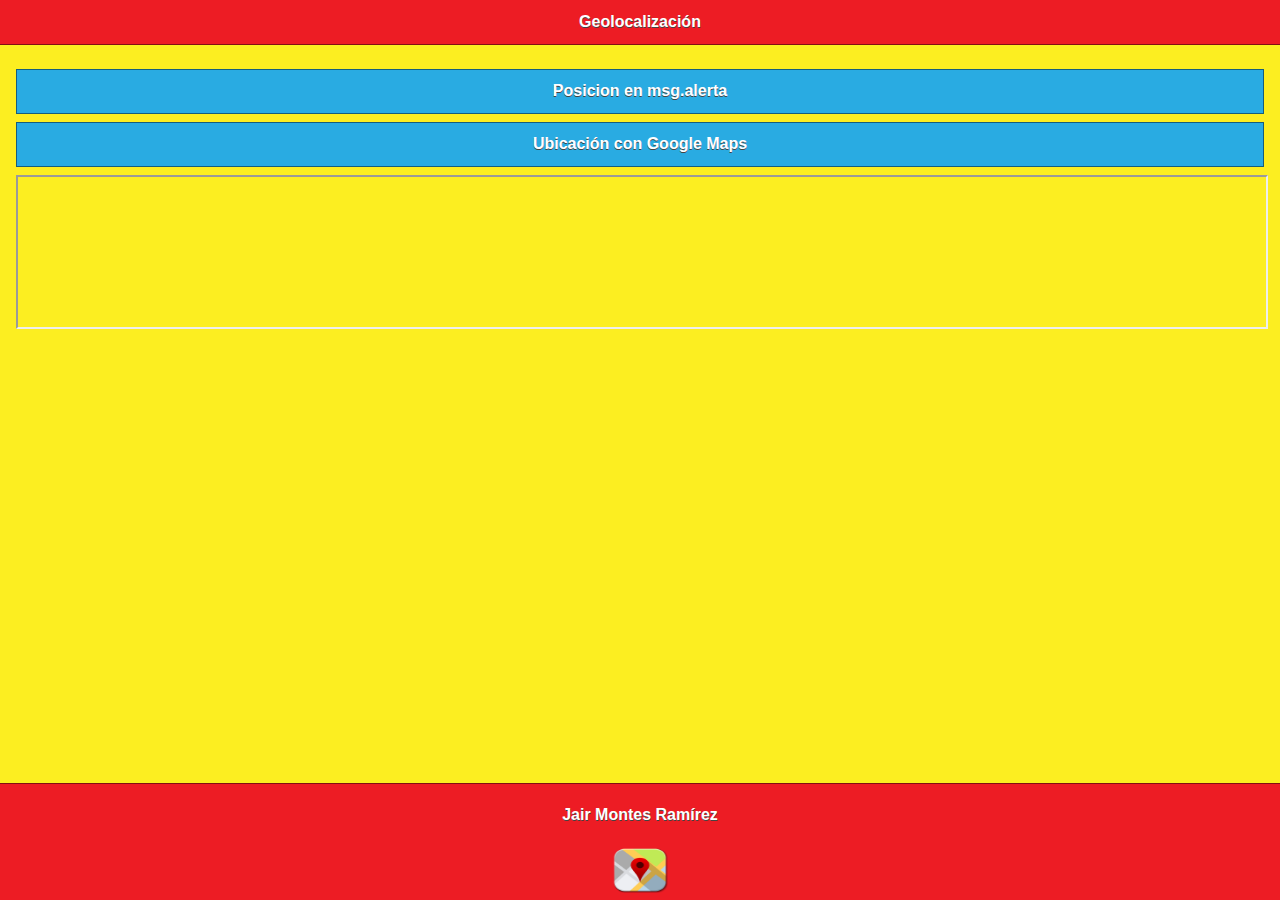
==== index.html @ 682c753b "1" ====
<!DOCTYPE html> 
<html>
<head>
<meta charset="utf-8">
<title>App8 Geolocalizar</title>

<!--grupo CSS-->
<link rel="stylesheet"href="css/tema-app9.min.css"/>
 <link rel="stylesheet"href="css/jquery.mobile.icons-1.4.5.min.css"/>
 <link rel="stylesheet"href="css/jquery.mobile.structure-1.4.5.min.css"/>
 
 <!--grupo JavaScript-->
 <script src="js/jquery-1.11.2.min.js"></script>
 <script src="js/jquery.mobile-1.4.5.min.js"></script>
 <script src="js/acciones.js" type="text/javascript"></script>
 <script src="phonegap.js"></script>
 
 </head>
 <body>
 <!--Principal-->
 <div data-role="page" id="Principal">
  <div data-role="header" data-position="fixed" data-tap-toggle="false">
   <h1>Geolocalización</h1>
  </div>
  
  <div data-role="main" class="ui-content">
  <div class="ui-btn" id="posicion">Posicion en msg.alerta</div>
        <a href="index4.html" target="aqui" class="ui-btn"> Ubicación con Google Maps
        </a>
       
       <div>
       <iframe name="aqui" width="100%" height="100%"></iframe>
       </div>
       </div>
  
  <div data-role="footer" align="center" data-theme="a" data-position="fixed">
       <div>
        <h4>Jair Montes Ramírez</h4>
        <img src="res/android/mdpi.png" width="56" height="46">
       </div>
      </div>
</body>
</html>
---- css/tema-app9.min.css ----
/*!
* jQuery Mobile 1.4.5
* Git HEAD hash: 68e55e78b292634d3991c795f06f5e37a512decc <> Date: Fri Oct 31 2014 17:33:30 UTC
* http://jquerymobile.com
*
* Copyright 2010, 2014 jQuery Foundation, Inc. and othercontributors
* Released under the MIT license.
* http://jquery.org/license
*
*/


/* Globals */
/* Font
-----------------------------------------------------------------------------------------------------------*/
html {
	font-size: 100%;
}
body,
input,
select,
textarea,
button,
.ui-btn {
	font-size: 1em;
	line-height: 1.3;
	 font-family: sans-serif /*{global-font-family}*/;
}
legend,
.ui-input-text input,
.ui-input-search input {
	color: inherit;
	text-shadow: inherit;
}
/* Form labels (overrides font-weight bold in bars, and mini font-size) */
.ui-mobile label,
div.ui-controlgroup-label {
	font-weight: normal;
	font-size: 16px;
}
/* Separators
-----------------------------------------------------------------------------------------------------------*/
/* Field contain separator (< 28em) */
.ui-field-contain {
	border-bottom-color: #828282;
	border-bottom-color: rgba(0,0,0,.15);
	border-bottom-width: 1px;
	border-bottom-style: solid;
}
/* Table opt-in classes: strokes between each row, and alternating row stripes */
/* Classes table-stroke and table-stripe are deprecated in 1.4. */
.table-stroke thead th,
.table-stripe thead th,
.table-stripe tbody tr:last-child {
	border-bottom: 1px solid #d6d6d6; /* non-RGBA fallback */
	border-bottom: 1px solid rgba(0,0,0,.1);
}
.table-stroke tbody th,
.table-stroke tbody td {
	border-bottom: 1px solid #e6e6e6; /* non-RGBA fallback  */
	border-bottom: 1px solid rgba(0,0,0,.05);
}
.table-stripe.table-stroke tbody tr:last-child th,
.table-stripe.table-stroke tbody tr:last-child td {
	border-bottom: 0;
}
.table-stripe tbody tr:nth-child(odd) td,
.table-stripe tbody tr:nth-child(odd) th {
	background-color: #eeeeee; /* non-RGBA fallback  */
	background-color: rgba(0,0,0,.04);
}
/* Buttons
-----------------------------------------------------------------------------------------------------------*/
.ui-btn,
label.ui-btn {
	font-weight: bold;
	border-width: 1px;
	border-style: solid;
}
.ui-btn {
	text-decoration: none !important;
}
.ui-btn-active {
	cursor: pointer;
}
/* Corner rounding
-----------------------------------------------------------------------------------------------------------*/
/* Class ui-btn-corner-all deprecated in 1.4 */
.ui-corner-all {
	-webkit-border-radius: .6em /*{global-radii-blocks}*/;
	border-radius: .6em /*{global-radii-blocks}*/;
}
/* Buttons */
.ui-btn-corner-all,
.ui-btn.ui-corner-all,
/* Slider track */
.ui-slider-track.ui-corner-all,
/* Flipswitch */
.ui-flipswitch.ui-corner-all,
/* Count bubble */
.ui-li-count {
	-webkit-border-radius: .3125em /*{global-radii-buttons}*/;
	border-radius: .3125em /*{global-radii-buttons}*/;
}
/* Icon-only buttons */
.ui-btn-icon-notext.ui-btn-corner-all,
.ui-btn-icon-notext.ui-corner-all {
	-webkit-border-radius: 1em;
	border-radius: 1em;
}
/* Radius clip workaround for cleaning up corner trapping */
.ui-btn-corner-all,
.ui-corner-all {
	-webkit-background-clip: padding;
	background-clip: padding-box;
}
/* Popup arrow */
.ui-popup.ui-corner-all > .ui-popup-arrow-guide {
	left: .6em /*{global-radii-blocks}*/;
	right: .6em /*{global-radii-blocks}*/;
	top: .6em /*{global-radii-blocks}*/;
	bottom: .6em /*{global-radii-blocks}*/;
}
/* Shadow
-----------------------------------------------------------------------------------------------------------*/
.ui-shadow {
	-webkit-box-shadow: 0 1px 3px /*{global-box-shadow-size}*/ rgba(0,0,0,.2) /*{global-box-shadow-color}*/;
	-moz-box-shadow: 0 1px 3px /*{global-box-shadow-size}*/ rgba(0,0,0,.2) /*{global-box-shadow-color}*/;
	box-shadow: 0 1px 3px /*{global-box-shadow-size}*/ rgba(0,0,0,.2) /*{global-box-shadow-color}*/;
}
.ui-shadow-inset {
	-webkit-box-shadow: inset 0 1px 3px /*{global-box-shadow-size}*/ rgba(0,0,0,.2) /*{global-box-shadow-color}*/;
	-moz-box-shadow: inset 0 1px 3px /*{global-box-shadow-size}*/ rgba(0,0,0,.2) /*{global-box-shadow-color}*/;
	box-shadow: inset 0 1px 3px /*{global-box-shadow-size}*/ rgba(0,0,0,.2) /*{global-box-shadow-color}*/;
}
.ui-overlay-shadow {
	-webkit-box-shadow: 0 0 12px 		rgba(0,0,0,.6);
	-moz-box-shadow: 0 0 12px 			rgba(0,0,0,.6);
	box-shadow: 0 0 12px 				rgba(0,0,0,.6);
}
/* Icons
-----------------------------------------------------------------------------------------------------------*/
.ui-btn-icon-left:after,
.ui-btn-icon-right:after,
.ui-btn-icon-top:after,
.ui-btn-icon-bottom:after,
.ui-btn-icon-notext:after {
	background-color: #666666 /*{global-icon-color}*/;
	background-color: rgba(0,0,0,.15) /*{global-icon-disc}*/;
	background-position: center center;
	background-repeat: no-repeat;
	-webkit-border-radius: 1em;
	border-radius: 1em;
}
/* Alt icons */
.ui-alt-icon.ui-btn:after,
.ui-alt-icon .ui-btn:after,
html .ui-alt-icon.ui-checkbox-off:after,
html .ui-alt-icon.ui-radio-off:after,
html .ui-alt-icon .ui-checkbox-off:after,
html .ui-alt-icon .ui-radio-off:after {
	background-color: #666666 /*{global-icon-color}*/;
	background-color: rgba(0,0,0,.15) /*{global-icon-disc}*/;
}
/* No disc */
.ui-nodisc-icon.ui-btn:after,
.ui-nodisc-icon .ui-btn:after {
	background-color: transparent;
}
/* Icon shadow */
.ui-shadow-icon.ui-btn:after,
.ui-shadow-icon .ui-btn:after {
	-webkit-box-shadow: 0 1px 0 rgba(255,255,255,.3) /*{global-icon-shadow}*/;
	-moz-box-shadow: 0 1px 0 rgba(255,255,255,.3) /*{global-icon-shadow}*/;
	box-shadow: 0 1px 0 rgba(255,255,255,.3) /*{global-icon-shadow}*/;
}
/* Checkbox and radio */
.ui-btn.ui-checkbox-off:after,
.ui-btn.ui-checkbox-on:after,
.ui-btn.ui-radio-off:after,
.ui-btn.ui-radio-on:after {
	display: block;
	width: 18px;
	height: 18px;
	margin: -9px 2px 0 2px;
}
.ui-checkbox-off:after,
.ui-btn.ui-radio-off:after {
	filter: Alpha(Opacity=30);
	opacity: .3;
}
.ui-btn.ui-checkbox-off:after,
.ui-btn.ui-checkbox-on:after {
	-webkit-border-radius: .1875em;
	border-radius: .1875em;
}
.ui-btn.ui-checkbox-off:after {
	background-color: #666;
	background-color: rgba(0,0,0,.3);
}
.ui-radio .ui-btn.ui-radio-on:after {
	background-image: none;
	background-color: #fff;
	width: 8px;
	height: 8px;
	border-width: 5px;
	border-style: solid; 
}
.ui-alt-icon.ui-btn.ui-radio-on:after,
.ui-alt-icon .ui-btn.ui-radio-on:after {
	background-color: #000;
}
/* Loader */
.ui-icon-loading {
	background: url("images/ajax-loader.gif");
	background-size: 2.875em 2.875em;
}.ui-bar-a,.ui-page-theme-a .ui-bar-inherit,html .ui-bar-a .ui-bar-inherit,html .ui-body-a .ui-bar-inherit,html body .ui-group-theme-a .ui-bar-inherit{background-color:#ed1c24 ;border-color:#820f13 ;color:#ffffff ;text-shadow:0  1px  0  #444444 ;font-weight:bold;}.ui-bar-a{border-width:1px;border-style:solid;}.ui-overlay-a,.ui-page-theme-a,.ui-page-theme-a .ui-panel-wrapper{background-color:#fcee21 ;border-color:#fcee21 ;color:#000000 ;text-shadow:0  1px  0  #eeeeee ;}.ui-body-a,.ui-page-theme-a .ui-body-inherit,html .ui-bar-a .ui-body-inherit,html .ui-body-a .ui-body-inherit,html body .ui-group-theme-a .ui-body-inherit,html .ui-panel-page-container-a{background-color:#8cc63f ;border-color:#4d6c22 ;color:#ffffff ;text-shadow:0  1px  0  #444444 ;}.ui-body-a{border-width:1px;border-style:solid;}.ui-page-theme-a a,html .ui-bar-a a,html .ui-body-a a,html body .ui-group-theme-a a{color:#3388cc ;font-weight:bold;}.ui-page-theme-a a:visited,html .ui-bar-a a:visited,html .ui-body-a a:visited,html body .ui-group-theme-a a:visited{   color:#3388cc ;}.ui-page-theme-a a:hover,html .ui-bar-a a:hover,html .ui-body-a a:hover,html body .ui-group-theme-a a:hover{color:#005599 ;}.ui-page-theme-a a:active,html .ui-bar-a a:active,html .ui-body-a a:active,html body .ui-group-theme-a a:active{color:#005599 ;}.ui-page-theme-a .ui-btn,html .ui-bar-a .ui-btn,html .ui-body-a .ui-btn,html body .ui-group-theme-a .ui-btn,html head + body .ui-btn.ui-btn-a,.ui-page-theme-a .ui-btn:visited,html .ui-bar-a .ui-btn:visited,html .ui-body-a .ui-btn:visited,html body .ui-group-theme-a .ui-btn:visited,html head + body .ui-btn.ui-btn-a:visited{background-color:#29abe2 ;border-color:#165e7c ;color:#ffffff ;text-shadow:0  1px  0  #444444 ;}.ui-page-theme-a .ui-btn:hover,html .ui-bar-a .ui-btn:hover,html .ui-body-a .ui-btn:hover,html body .ui-group-theme-a .ui-btn:hover,html head + body .ui-btn.ui-btn-a:hover{background-color:#2fc4FF ;border-color:#196b8c ;color:#ffffff ;text-shadow:0  1px  0  #444444 ;}.ui-page-theme-a .ui-btn:active,html .ui-bar-a .ui-btn:active,html .ui-body-a .ui-btn:active,html body .ui-group-theme-a .ui-btn:active,html head + body .ui-btn.ui-btn-a:active{background-color:#2fc4FF ;border-color:#196b8c ;color:#000000 ;text-shadow:0  1px  0  #eeeeee ;}.ui-page-theme-a .ui-btn.ui-btn-active,html .ui-bar-a .ui-btn.ui-btn-active,html .ui-body-a .ui-btn.ui-btn-active,html body .ui-group-theme-a .ui-btn.ui-btn-active,html head + body .ui-btn.ui-btn-a.ui-btn-active,.ui-page-theme-a .ui-checkbox-on:after,html .ui-bar-a .ui-checkbox-on:after,html .ui-body-a .ui-checkbox-on:after,html body .ui-group-theme-a .ui-checkbox-on:after,.ui-btn.ui-checkbox-on.ui-btn-a:after,.ui-page-theme-a .ui-flipswitch-active,html .ui-bar-a .ui-flipswitch-active,html .ui-body-a .ui-flipswitch-active,html body .ui-group-theme-a .ui-flipswitch-active,html body .ui-flipswitch.ui-bar-a.ui-flipswitch-active,.ui-page-theme-a .ui-slider-track .ui-btn-active,html .ui-bar-a .ui-slider-track .ui-btn-active,html .ui-body-a .ui-slider-track .ui-btn-active,html body .ui-group-theme-a .ui-slider-track .ui-btn-active,html body div.ui-slider-track.ui-body-a .ui-btn-active{background-color:#3388cc ;border-color:#3388cc ;color:#ffffff ;text-shadow:0  1px  0  #005599 ;}.ui-page-theme-a .ui-radio-on:after,html .ui-bar-a .ui-radio-on:after,html .ui-body-a .ui-radio-on:after,html body .ui-group-theme-a .ui-radio-on:after,.ui-btn.ui-radio-on.ui-btn-a:after{border-color:#3388cc ;}.ui-page-theme-a .ui-btn:focus,html .ui-bar-a .ui-btn:focus,html .ui-body-a .ui-btn:focus,html body .ui-group-theme-a .ui-btn:focus,html head + body .ui-btn.ui-btn-a:focus,.ui-page-theme-a .ui-focus,html .ui-bar-a .ui-focus,html .ui-body-a .ui-focus,html body .ui-group-theme-a .ui-focus,html head + body .ui-btn-a.ui-focus,html head + body .ui-body-a.ui-focus{-webkit-box-shadow:0 0 12px #3388cc ;-moz-box-shadow:0 0 12px #3388cc ;box-shadow:0 0 12px #3388cc ;}.ui-bar-b,.ui-page-theme-b .ui-bar-inherit,html .ui-bar-b .ui-bar-inherit,html .ui-body-b .ui-bar-inherit,html body .ui-group-theme-b .ui-bar-inherit{background-color:#e9e9e9 ;border-color:#dddddd ;color:#333333 ;text-shadow:0  1px  0  #eeeeee ;font-weight:bold;}.ui-bar-b{border-width:1px;border-style:solid;}.ui-overlay-b,.ui-page-theme-b,.ui-page-theme-b .ui-panel-wrapper{background-color:#f9f9f9 ;border-color:#bbbbbb ;color:#333333 ;text-shadow:0  1px  0  #f3f3f3 ;}.ui-body-b,.ui-page-theme-b .ui-body-inherit,html .ui-bar-b .ui-body-inherit,html .ui-body-b .ui-body-inherit,html body .ui-group-theme-b .ui-body-inherit,html .ui-panel-page-container-b{background-color:#ffffff ;border-color:#dddddd ;color:#333333 ;text-shadow:0  1px  0  #f3f3f3 ;}.ui-body-b{border-width:1px;border-style:solid;}.ui-page-theme-b a,html .ui-bar-b a,html .ui-body-b a,html body .ui-group-theme-b a{color:#3388cc ;font-weight:bold;}.ui-page-theme-b a:visited,html .ui-bar-b a:visited,html .ui-body-b a:visited,html body .ui-group-theme-b a:visited{   color:#3388cc ;}.ui-page-theme-b a:hover,html .ui-bar-b a:hover,html .ui-body-b a:hover,html body .ui-group-theme-b a:hover{color:#005599 ;}.ui-page-theme-b a:active,html .ui-bar-b a:active,html .ui-body-b a:active,html body .ui-group-theme-b a:active{color:#005599 ;}.ui-page-theme-b .ui-btn,html .ui-bar-b .ui-btn,html .ui-body-b .ui-btn,html body .ui-group-theme-b .ui-btn,html head + body .ui-btn.ui-btn-b,.ui-page-theme-b .ui-btn:visited,html .ui-bar-b .ui-btn:visited,html .ui-body-b .ui-btn:visited,html body .ui-group-theme-b .ui-btn:visited,html head + body .ui-btn.ui-btn-b:visited{background-color:#f6f6f6 ;border-color:#dddddd ;color:#333333 ;text-shadow:0  1px  0  #f3f3f3 ;}.ui-page-theme-b .ui-btn:hover,html .ui-bar-b .ui-btn:hover,html .ui-body-b .ui-btn:hover,html body .ui-group-theme-b .ui-btn:hover,html head + body .ui-btn.ui-btn-b:hover{background-color:#ededed ;border-color:#dddddd ;color:#333333 ;text-shadow:0  1px  0  #f3f3f3 ;}.ui-page-theme-b .ui-btn:active,html .ui-bar-b .ui-btn:active,html .ui-body-b .ui-btn:active,html body .ui-group-theme-b .ui-btn:active,html head + body .ui-btn.ui-btn-b:active{background-color:#e8e8e8 ;border-color:#dddddd ;color:#333333 ;text-shadow:0  1px  0  #f3f3f3 ;}.ui-page-theme-b .ui-btn.ui-btn-active,html .ui-bar-b .ui-btn.ui-btn-active,html .ui-body-b .ui-btn.ui-btn-active,html body .ui-group-theme-b .ui-btn.ui-btn-active,html head + body .ui-btn.ui-btn-b.ui-btn-active,.ui-page-theme-b .ui-checkbox-on:after,html .ui-bar-b .ui-checkbox-on:after,html .ui-body-b .ui-checkbox-on:after,html body .ui-group-theme-b .ui-checkbox-on:after,.ui-btn.ui-checkbox-on.ui-btn-b:after,.ui-page-theme-b .ui-flipswitch-active,html .ui-bar-b .ui-flipswitch-active,html .ui-body-b .ui-flipswitch-active,html body .ui-group-theme-b .ui-flipswitch-active,html body .ui-flipswitch.ui-bar-b.ui-flipswitch-active,.ui-page-theme-b .ui-slider-track .ui-btn-active,html .ui-bar-b .ui-slider-track .ui-btn-active,html .ui-body-b .ui-slider-track .ui-btn-active,html body .ui-group-theme-b .ui-slider-track .ui-btn-active,html body div.ui-slider-track.ui-body-b .ui-btn-active{background-color:#3388cc ;border-color:#3388cc ;color:#ffffff ;text-shadow:0  1px  0  #005599 ;}.ui-page-theme-b .ui-radio-on:after,html .ui-bar-b .ui-radio-on:after,html .ui-body-b .ui-radio-on:after,html body .ui-group-theme-b .ui-radio-on:after,.ui-btn.ui-radio-on.ui-btn-b:after{border-color:#3388cc ;}.ui-page-theme-b .ui-btn:focus,html .ui-bar-b .ui-btn:focus,html .ui-body-b .ui-btn:focus,html body .ui-group-theme-b .ui-btn:focus,html head + body .ui-btn.ui-btn-b:focus,.ui-page-theme-b .ui-focus,html .ui-bar-b .ui-focus,html .ui-body-b .ui-focus,html body .ui-group-theme-b .ui-focus,html head + body .ui-btn-b.ui-focus,html head + body .ui-body-b.ui-focus{-webkit-box-shadow:0 0 12px #3388cc ;-moz-box-shadow:0 0 12px #3388cc ;box-shadow:0 0 12px #3388cc ;}.ui-bar-c,.ui-page-theme-c .ui-bar-inherit,html .ui-bar-c .ui-bar-inherit,html .ui-body-c .ui-bar-inherit,html body .ui-group-theme-c .ui-bar-inherit{background-color:#e9e9e9 ;border-color:#dddddd ;color:#333333 ;text-shadow:0  1px  0  #eeeeee ;font-weight:bold;}.ui-bar-c{border-width:1px;border-style:solid;}.ui-overlay-c,.ui-page-theme-c,.ui-page-theme-c .ui-panel-wrapper{background-color:#f9f9f9 ;border-color:#bbbbbb ;color:#333333 ;text-shadow:0  1px  0  #f3f3f3 ;}.ui-body-c,.ui-page-theme-c .ui-body-inherit,html .ui-bar-c .ui-body-inherit,html .ui-body-c .ui-body-inherit,html body .ui-group-theme-c .ui-body-inherit,html .ui-panel-page-container-c{background-color:#ffffff ;border-color:#dddddd ;color:#333333 ;text-shadow:0  1px  0  #f3f3f3 ;}.ui-body-c{border-width:1px;border-style:solid;}.ui-page-theme-c a,html .ui-bar-c a,html .ui-body-c a,html body .ui-group-theme-c a{color:#3388cc ;font-weight:bold;}.ui-page-theme-c a:visited,html .ui-bar-c a:visited,html .ui-body-c a:visited,html body .ui-group-theme-c a:visited{   color:#3388cc ;}.ui-page-theme-c a:hover,html .ui-bar-c a:hover,html .ui-body-c a:hover,html body .ui-group-theme-c a:hover{color:#005599 ;}.ui-page-theme-c a:active,html .ui-bar-c a:active,html .ui-body-c a:active,html body .ui-group-theme-c a:active{color:#005599 ;}.ui-page-theme-c .ui-btn,html .ui-bar-c .ui-btn,html .ui-body-c .ui-btn,html body .ui-group-theme-c .ui-btn,html head + body .ui-btn.ui-btn-c,.ui-page-theme-c .ui-btn:visited,html .ui-bar-c .ui-btn:visited,html .ui-body-c .ui-btn:visited,html body .ui-group-theme-c .ui-btn:visited,html head + body .ui-btn.ui-btn-c:visited{background-color:#f6f6f6 ;border-color:#dddddd ;color:#333333 ;text-shadow:0  1px  0  #f3f3f3 ;}.ui-page-theme-c .ui-btn:hover,html .ui-bar-c .ui-btn:hover,html .ui-body-c .ui-btn:hover,html body .ui-group-theme-c .ui-btn:hover,html head + body .ui-btn.ui-btn-c:hover{background-color:#ededed ;border-color:#dddddd ;color:#333333 ;text-shadow:0  1px  0  #f3f3f3 ;}.ui-page-theme-c .ui-btn:active,html .ui-bar-c .ui-btn:active,html .ui-body-c .ui-btn:active,html body .ui-group-theme-c .ui-btn:active,html head + body .ui-btn.ui-btn-c:active{background-color:#e8e8e8 ;border-color:#dddddd ;color:#333333 ;text-shadow:0  1px  0  #f3f3f3 ;}.ui-page-theme-c .ui-btn.ui-btn-active,html .ui-bar-c .ui-btn.ui-btn-active,html .ui-body-c .ui-btn.ui-btn-active,html body .ui-group-theme-c .ui-btn.ui-btn-active,html head + body .ui-btn.ui-btn-c.ui-btn-active,.ui-page-theme-c .ui-checkbox-on:after,html .ui-bar-c .ui-checkbox-on:after,html .ui-body-c .ui-checkbox-on:after,html body .ui-group-theme-c .ui-checkbox-on:after,.ui-btn.ui-checkbox-on.ui-btn-c:after,.ui-page-theme-c .ui-flipswitch-active,html .ui-bar-c .ui-flipswitch-active,html .ui-body-c .ui-flipswitch-active,html body .ui-group-theme-c .ui-flipswitch-active,html body .ui-flipswitch.ui-bar-c.ui-flipswitch-active,.ui-page-theme-c .ui-slider-track .ui-btn-active,html .ui-bar-c .ui-slider-track .ui-btn-active,html .ui-body-c .ui-slider-track .ui-btn-active,html body .ui-group-theme-c .ui-slider-track .ui-btn-active,html body div.ui-slider-track.ui-body-c .ui-btn-active{background-color:#3388cc ;border-color:#3388cc ;color:#ffffff ;text-shadow:0  1px  0  #005599 ;}.ui-page-theme-c .ui-radio-on:after,html .ui-bar-c .ui-radio-on:after,html .ui-body-c .ui-radio-on:after,html body .ui-group-theme-c .ui-radio-on:after,.ui-btn.ui-radio-on.ui-btn-c:after{border-color:#3388cc ;}.ui-page-theme-c .ui-btn:focus,html .ui-bar-c .ui-btn:focus,html .ui-body-c .ui-btn:focus,html body .ui-group-theme-c .ui-btn:focus,html head + body .ui-btn.ui-btn-c:focus,.ui-page-theme-c .ui-focus,html .ui-bar-c .ui-focus,html .ui-body-c .ui-focus,html body .ui-group-theme-c .ui-focus,html head + body .ui-btn-c.ui-focus,html head + body .ui-body-c.ui-focus{-webkit-box-shadow:0 0 12px #3388cc ;-moz-box-shadow:0 0 12px #3388cc ;box-shadow:0 0 12px #3388cc ;}.ui-disabled,.ui-state-disabled,button[disabled],.ui-select .ui-btn.ui-state-disabled{filter:Alpha(Opacity=30);opacity:.3;cursor:default !important;pointer-events:none;}.ui-btn:focus,.ui-btn.ui-focus{outline:0;}.ui-noboxshadow .ui-shadow,.ui-noboxshadow .ui-shadow-inset,.ui-noboxshadow .ui-overlay-shadow,.ui-noboxshadow .ui-shadow-icon.ui-btn:after,.ui-noboxshadow .ui-shadow-icon .ui-btn:after,.ui-noboxshadow .ui-focus,.ui-noboxshadow .ui-btn:focus,.ui-noboxshadow  input:focus,.ui-noboxshadow .ui-panel{-webkit-box-shadow:none !important;-moz-box-shadow:none !important;box-shadow:none !important;}.ui-noboxshadow .ui-btn:focus,.ui-noboxshadow .ui-focus{outline-width:1px;outline-style:auto;}
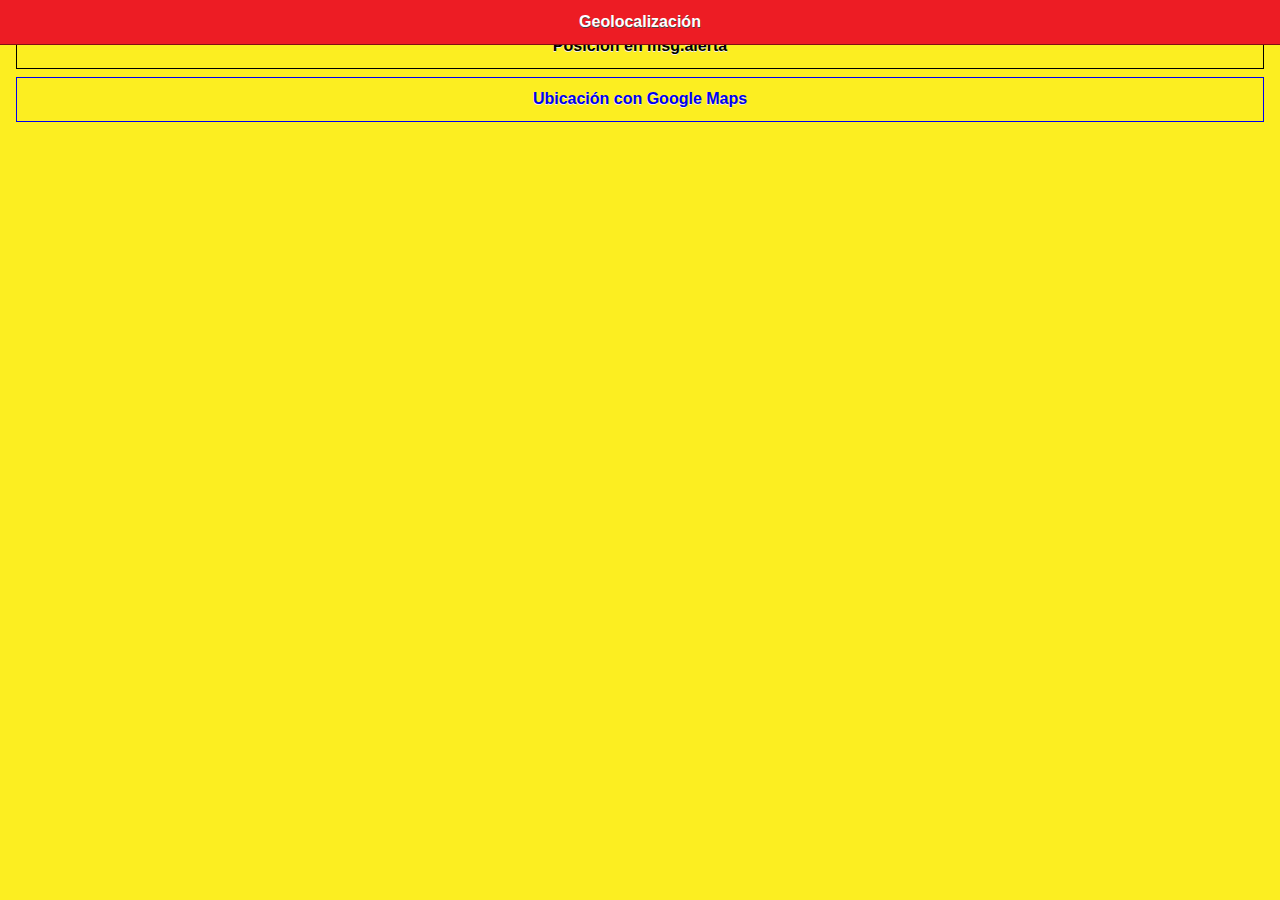
==== commit 68f54aee: "6" ====
--- a/index.html
+++ b/index.html
@@ -22,6 +22,7 @@
   <div data-role="header" data-position="fixed" data-tap-toggle="false">
    <h1>Geolocalización</h1>
   </div>
+  </div>
   
   <div data-role="main" class="ui-content">
   <div class="ui-btn" id="posicion">Posicion en msg.alerta</div>
@@ -39,5 +40,6 @@
         <img src="res/android/mdpi.png" width="56" height="46">
        </div>
       </div>
+      <
 </body>
 </html>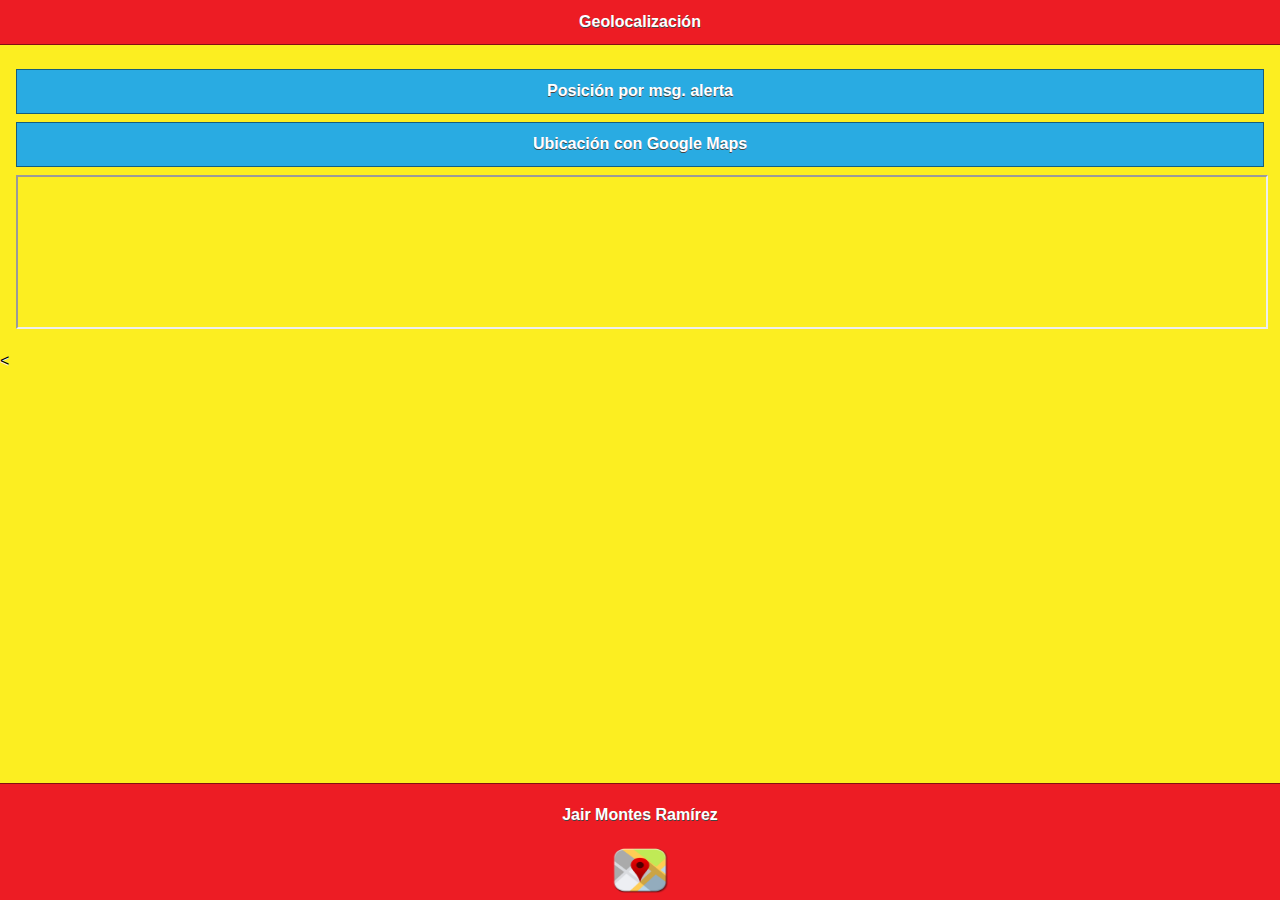
==== commit 6e51df7c: "9" ====
--- a/index.html
+++ b/index.html
@@ -17,23 +17,19 @@
  
  </head>
  <body>
- <!--Principal-->
- <div data-role="page" id="Principal">
-  <div data-role="header" data-position="fixed" data-tap-toggle="false">
-   <h1>Geolocalización</h1>
-  </div>
-  </div>
-  
-  <div data-role="main" class="ui-content">
-  <div class="ui-btn" id="posicion">Posicion en msg.alerta</div>
-        <a href="index4.html" target="aqui" class="ui-btn"> Ubicación con Google Maps
-        </a>
-       
-       <div>
-       <iframe name="aqui" width="100%" height="100%"></iframe>
-       </div>
-       </div>
-  
+ <!--principal-->
+<div data-role="page" id="Principal">
+<div data-role="header" data-position="fixed" data-tap-toggle="false">
+<h1>Geolocalización</h1>
+</div>
+
+<div data-role="main" class="ui-content">
+<div class="ui-btn" id="posicion">Posición por msg. alerta</div>
+<a href="index4.html" target="aqui" class="ui-btn"> Ubicación con Google Maps</a>
+<div>
+<iframe name="aqui" width="100%" height="100%"> </iframe>
+</div>
+</div>
   <div data-role="footer" align="center" data-theme="a" data-position="fixed">
        <div>
         <h4>Jair Montes Ramírez</h4>
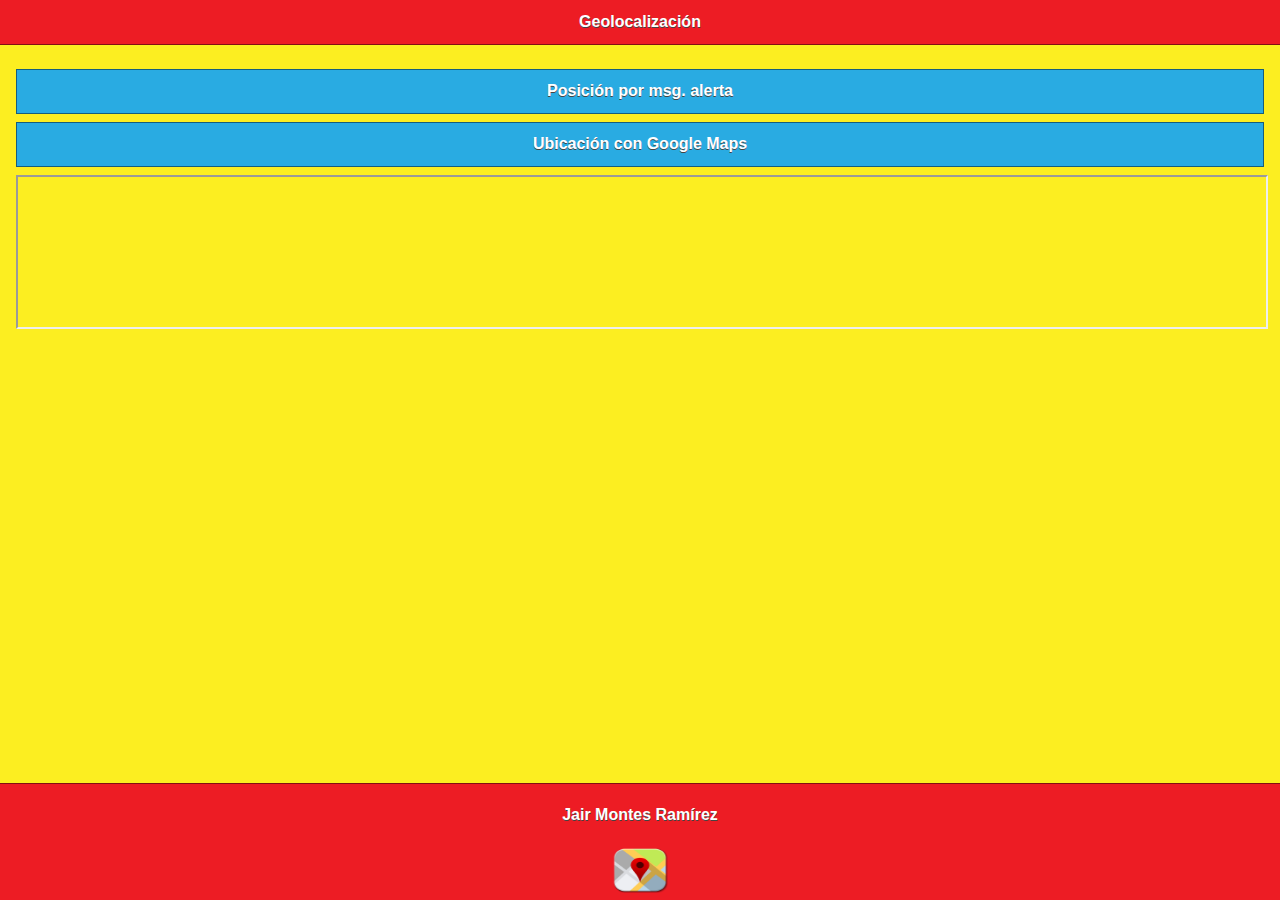
==== commit b2ad7f26: "11" ====
--- a/index.html
+++ b/index.html
@@ -36,6 +36,6 @@
         <img src="res/android/mdpi.png" width="56" height="46">
        </div>
       </div>
-      <
+      </div>
 </body>
 </html>